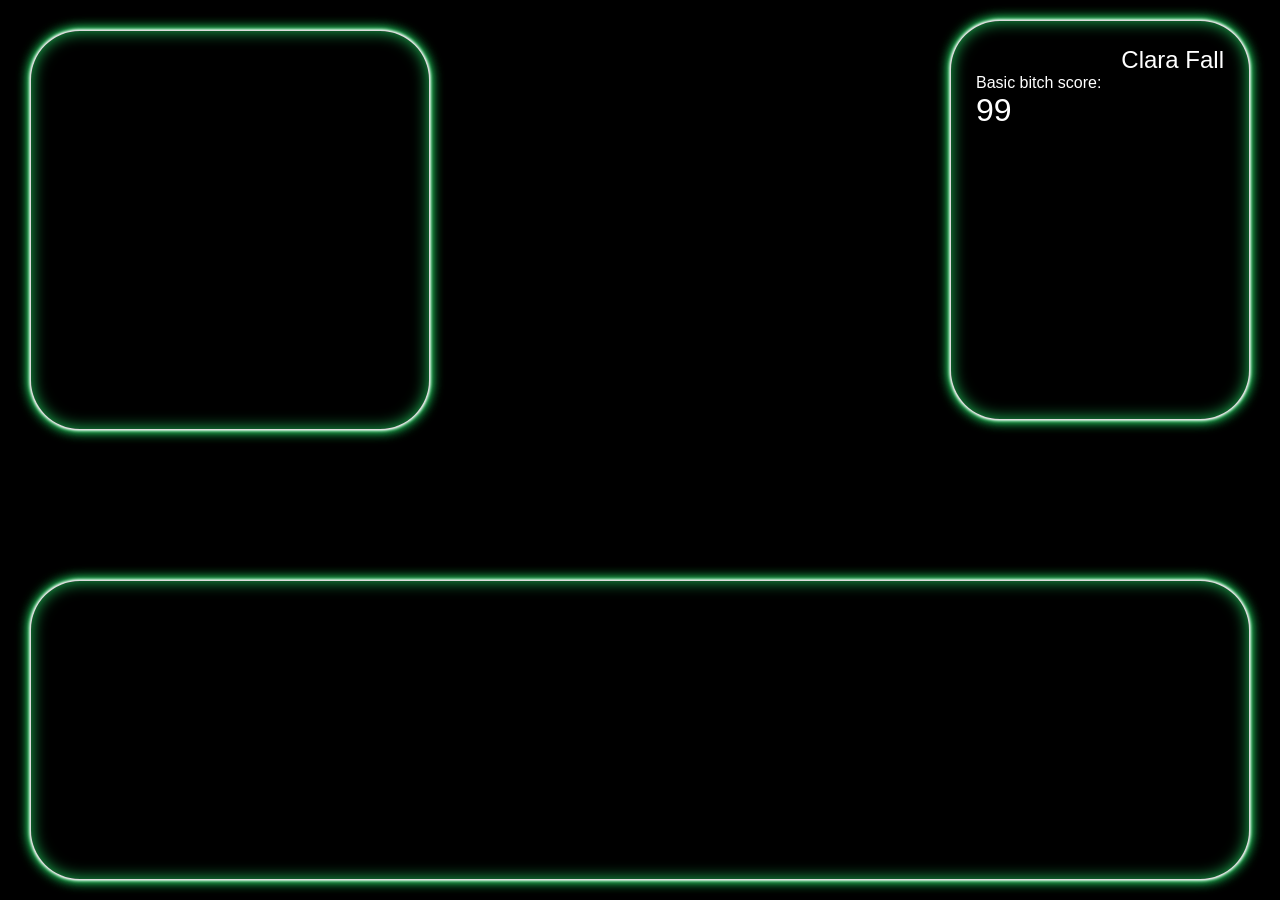
==== theAPP_copy/templates/test.html @ c0ef7ae1 "app cpy clara shit" ====
<!DOCTYPE html>
<html lang="en">

<head>
    <meta charset="UTF-8">
    <meta http-equiv="X-UA-Compatible" content="IE=edge">
    <meta name="viewport" content="width=device-width, initial-scale=1.0">
    <title>Document</title>
    <link rel="stylesheet" href="../static/css/test.css">

</head>

<body>

    <!-- User Info -->
    <div id="user-info" class="neonBox">
        <div id="info-header" class="neonText">Clara Fall</div>
        <div class="neonText">Basic bitch score:</div>
        <div id="bbScore" class="neonText">99</div>
    </div>

    <!-- Spider Chart -->
    <div id="spider-chart" class="neonBox">

    </div>

    <!-- Time Line -->
    <div id="timeline" class="neonBox">
        <div python_dash_range_slider></div>

    </div>

    <script src="../static/js/test.js"></script>
</body>

</html>
---- theAPP_copy/static/css/test.css ----
* {
    box-sizing: border-box;
    font-family: 'Helvetica Neue', Helvetica, Arial, sans-serif;
}

html {
    margin: 0;
    padding: 0;
    width: 100vw;
    height: 100vh;
    background-color: black;
}

body {
    font-family: Georgia, serif;
    color: #333;
    margin: 1em;
}

.neonText {
    color: #fff;
    /* text-shadow:
        0 0 7px #fff,
        0 0 10px #fff,
        0 0 21px #fff,
        0 0 42px #0fa,
        0 0 82px #0fa,
        0 0 92px #0fa,
        0 0 102px #0fa,
        0 0 151px #0fa; */
}

.neonBox {
    background-color: rgb(0, 0, 0);
    border: solid rgba(255, 255, 255, 0.861) 1px;
    border-radius: 50px;
    padding: 25px;
    box-sizing: border-box;
    box-shadow: 0 0 .2rem #fff,
        0 0 .2rem #ffffff,
        0 0 0.4rem #1DB954,
        0 0 0.8rem #1DB954,
        0 0 0.8rem #1DB954,
        inset 0 0 1.0rem #1DB954;
}

#user-info {
    position: absolute;
    right: 30px;
    top: 20px;

    width: 300px;
    height: 400px;
}

#info-header {
    font-size: x-large;
    width: 100%;
    text-align: right;
}


#bbScore {
    font-size: 200%;
}

#spider-chart {
    position: absolute;
    left: 30px;
    top: 30px;

    width: 400px;
    height: 400px;
}

#spyder-graph {
    height: 100%;
}

#timeline {
    position: absolute;
    left: 30px;
    right: 30px;
    bottom: 20px;

    width: auto;
    height: 300px;
}

#timeline-graph {
    height: 100%;
    width: auto;
}
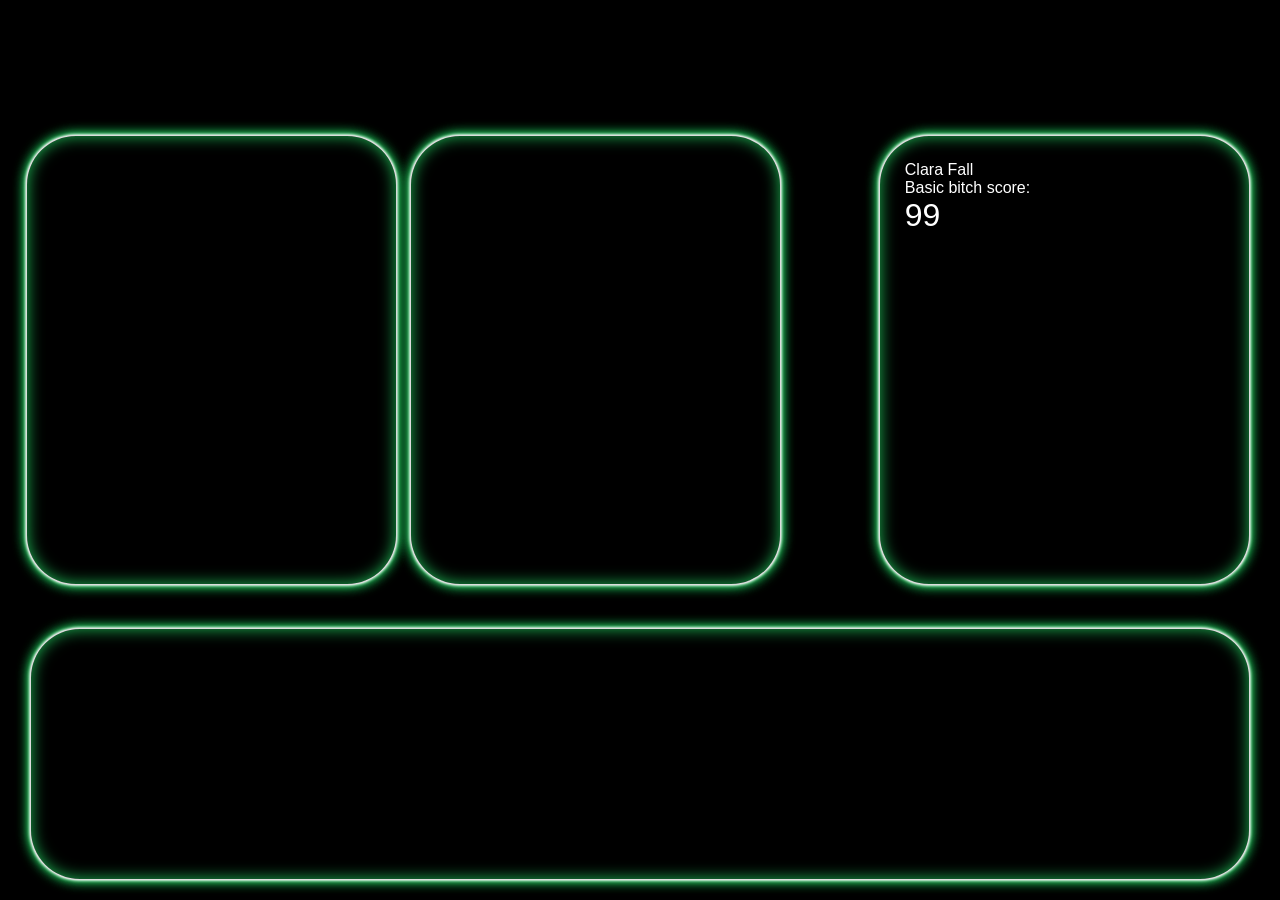
==== commit 20745e44: "app copy again" ====
--- a/theAPP_copy/templates/test.html
+++ b/theAPP_copy/templates/test.html
@@ -24,6 +24,11 @@
 
     </div>
 
+    <!-- Song Info -->
+    <div id="song-info" class="neonBox">
+
+    </div>
+
     <!-- Time Line -->
     <div id="timeline" class="neonBox">
         <div python_dash_range_slider></div>
--- a/theAPP_copy/static/css/test.css
+++ b/theAPP_copy/static/css/test.css
@@ -44,33 +44,39 @@
         inset 0 0 1.0rem #1DB954;
 }
 
-#user-info {
-    position: absolute;
-    right: 30px;
-    top: 20px;
-
-    width: 300px;
-    height: 400px;
-}
-
-#info-header {
-    font-size: x-large;
-    width: 100%;
-    text-align: right;
-}
-
-
 #bbScore {
     font-size: 200%;
 }
 
+#userName {
+    font-size: 270%;
+}
+
+#user-info {
+    position: absolute;
+    right: 30px;
+    top: 15vh;
+
+    width: 29vw;
+    height: 50vh;
+}
+
+#song-info {
+    position: absolute;
+    left: 32vw;
+    top: 15vh;
+
+    width: 29vw;
+    height: 50vh;
+}
+
 #spider-chart {
     position: absolute;
-    left: 30px;
-    top: 30px;
+    left: 2vw;
+    top: 15vh;
 
-    width: 400px;
-    height: 400px;
+    width: 29vw;
+    height: 50vh;
 }
 
 #spyder-graph {
@@ -84,10 +90,21 @@
     bottom: 20px;
 
     width: auto;
-    height: 300px;
+    height: 28vh;
 }
 
 #timeline-graph {
     height: 100%;
     width: auto;
+}
+
+#title-area {
+    position: absolute;
+    right: 30px;
+    top: 20px;
+
+    width: 100%;
+    height: 10vh;
+    text-align: right;
+    font-size: x-large;
 }
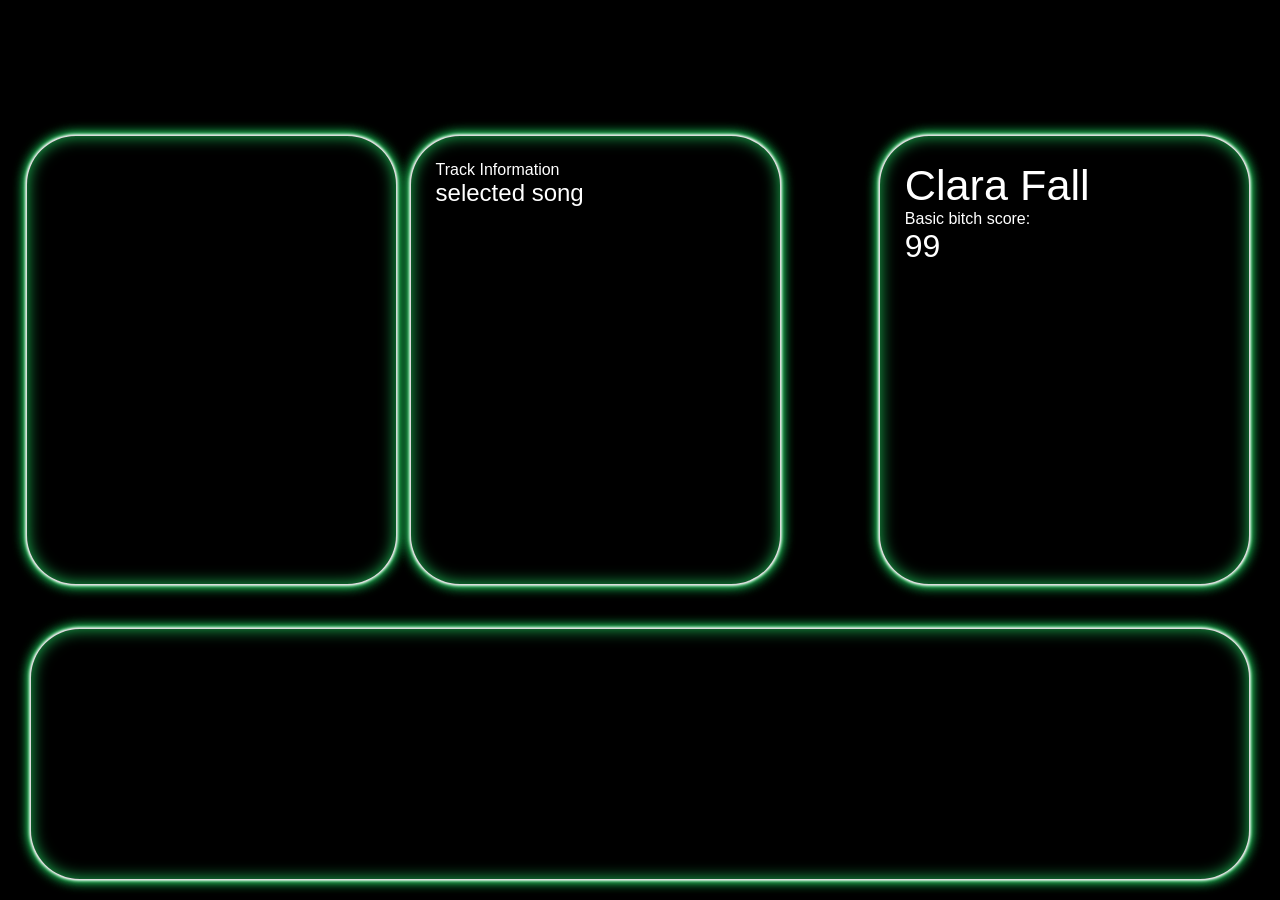
==== commit 7e7bed07: "ja click function für graphen" ====
--- a/theAPP_copy/templates/test.html
+++ b/theAPP_copy/templates/test.html
@@ -26,6 +26,8 @@
 
     <!-- Song Info -->
     <div id="song-info" class="neonBox">
+        <div id="info-song" class="neonText">Track Information</div>
+        <div id="selected-song" class="neonText">selected song</div>
 
     </div>
 
--- a/theAPP_copy/static/css/test.css
+++ b/theAPP_copy/static/css/test.css
@@ -44,13 +44,7 @@
         inset 0 0 1.0rem #1DB954;
 }
 
-#bbScore {
-    font-size: 200%;
-}
 
-#userName {
-    font-size: 270%;
-}
 
 #user-info {
     position: absolute;
@@ -69,6 +63,23 @@
     width: 29vw;
     height: 50vh;
 }
+
+#bbScore {
+    font-size: 200%;
+}
+
+#info-header {
+    font-size: 270%;
+}
+
+#song-box {
+    font-size: 200%;
+}
+
+#selected-song {
+    font-size: 150%;
+}
+
 
 #spider-chart {
     position: absolute;
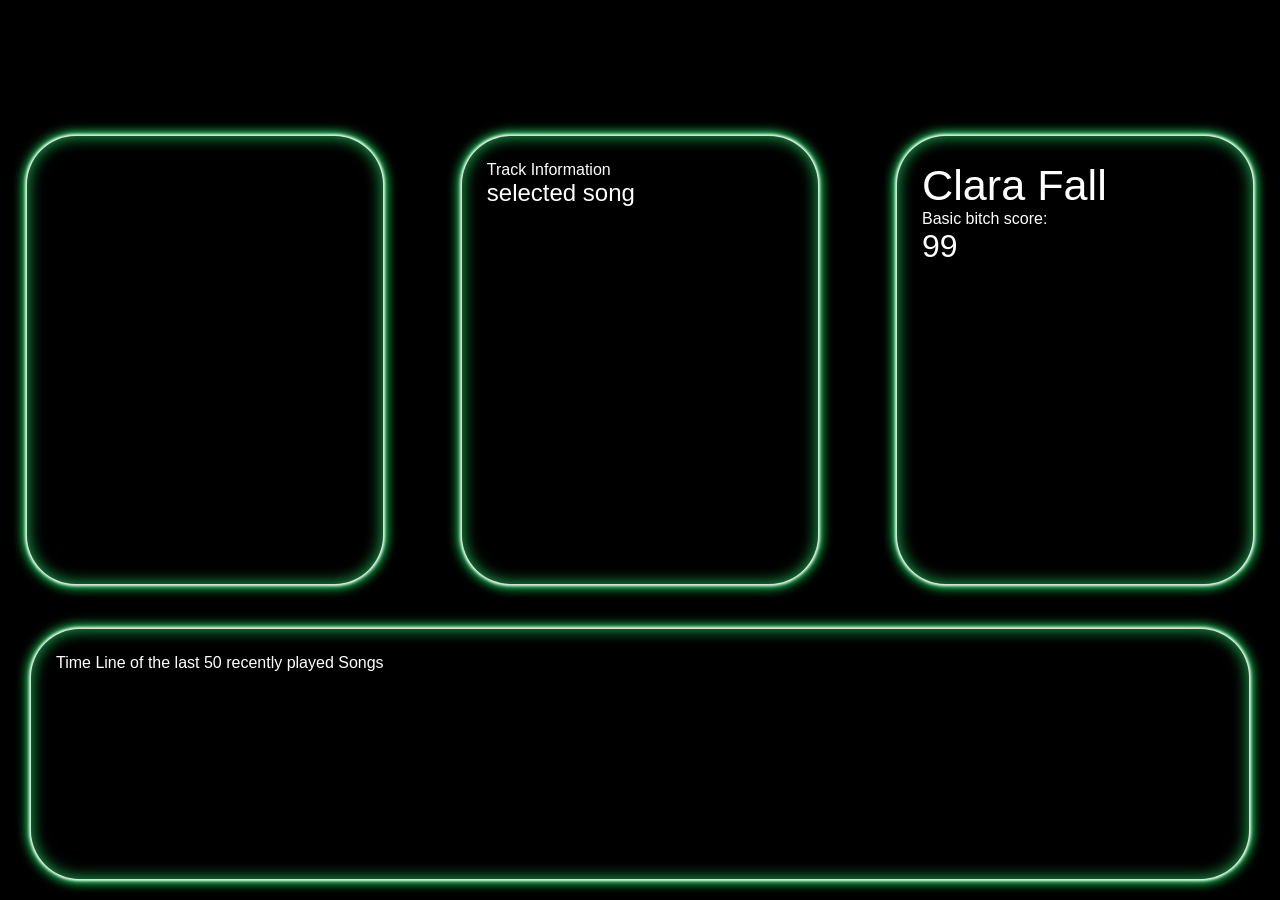
==== commit 9af9c1a9: "final layout, added table (which is not quite working), final dataframe clara, both graphs working p" ====
--- a/theAPP_copy/templates/test.html
+++ b/theAPP_copy/templates/test.html
@@ -8,7 +8,7 @@
     <title>Document</title>
     <link rel="stylesheet" href="../static/css/test.css">
 
-</head>
+</head> 
 
 <body>
 
@@ -33,6 +33,7 @@
 
     <!-- Time Line -->
     <div id="timeline" class="neonBox">
+        <div class="neonText">Time Line of the last 50 recently played Songs</div>
         <div python_dash_range_slider></div>
 
     </div>
--- a/theAPP_copy/static/css/test.css
+++ b/theAPP_copy/static/css/test.css
@@ -48,19 +48,19 @@
 
 #user-info {
     position: absolute;
-    right: 30px;
+    right: 2vw;
     top: 15vh;
 
-    width: 29vw;
+    width: 28vw;
     height: 50vh;
 }
 
 #song-info {
     position: absolute;
-    left: 32vw;
+    left: 36vw;
     top: 15vh;
 
-    width: 29vw;
+    width: 28vw;
     height: 50vh;
 }
 
@@ -86,7 +86,7 @@
     left: 2vw;
     top: 15vh;
 
-    width: 29vw;
+    width: 28vw;
     height: 50vh;
 }
 
@@ -118,4 +118,17 @@
     height: 10vh;
     text-align: right;
     font-size: x-large;
+}
+
+#header {
+    width: 28vw;
+    height: 10vh;
+
+    position: absolute;
+    top: 2vh;
+    left: 2vw;
+
+    color: white;
+    font-size: 2em;
+    text-align: center;
 }
